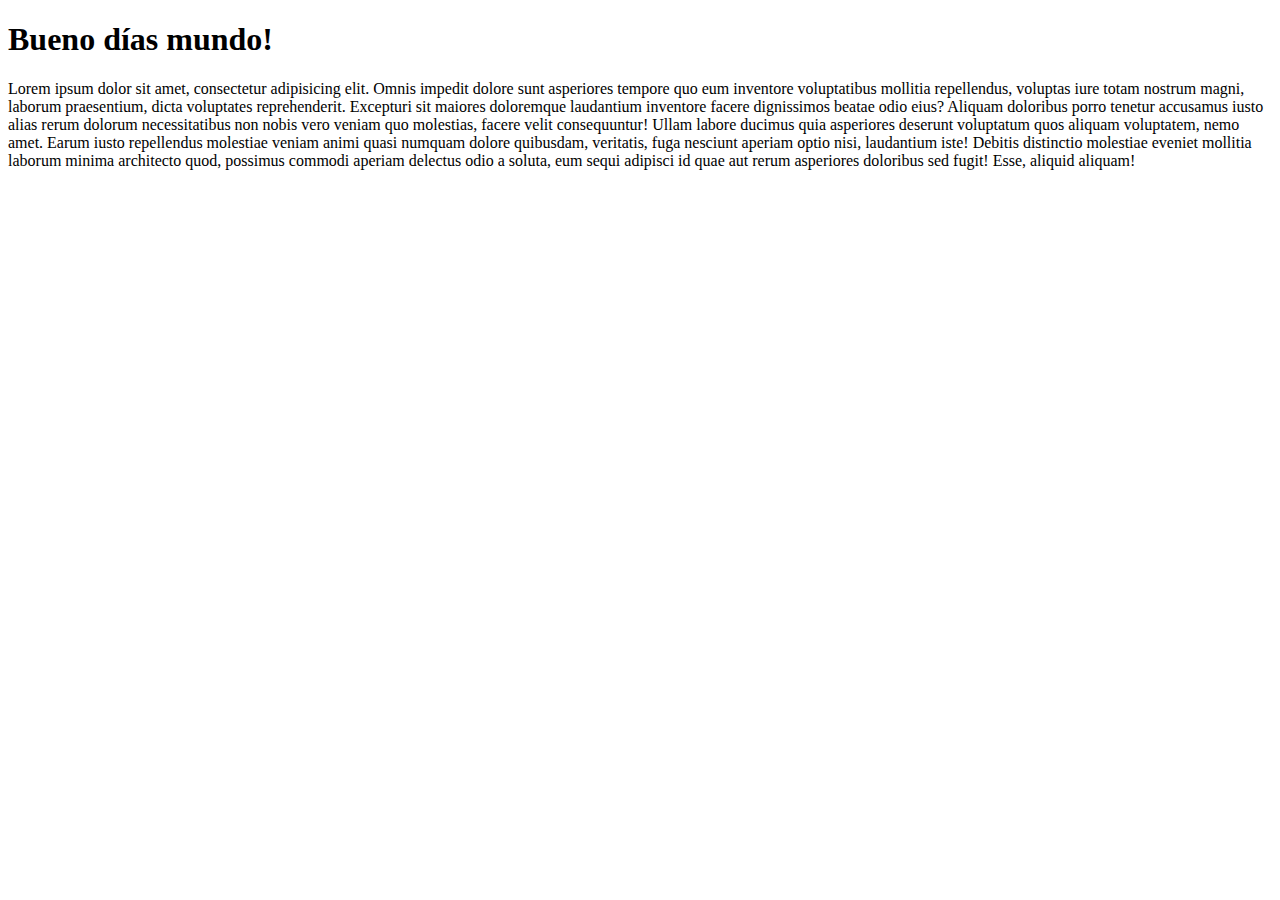
==== src/index.html @ 36889aa2 "Chages for Github pages" ====
<!DOCTYPE html>
<html lang="es">
<head>
    <meta charset="UTF-8">
    <meta name="viewport" content="width=device-width, initial-scale=1.0">
    <link rel="stylesheet" href="../css/style.css">
    <title>Test</title>
</head>
<body>
    <h1>Bueno días mundo!</h1>
<p>Lorem ipsum dolor sit amet, consectetur adipisicing elit. Omnis impedit dolore sunt asperiores tempore quo eum inventore voluptatibus mollitia repellendus, voluptas iure totam nostrum magni, laborum praesentium, dicta voluptates reprehenderit.
Excepturi sit maiores doloremque laudantium inventore facere dignissimos beatae odio eius? Aliquam doloribus porro tenetur accusamus iusto alias rerum dolorum necessitatibus non nobis vero veniam quo molestias, facere velit consequuntur!
Ullam labore ducimus quia asperiores deserunt voluptatum quos aliquam voluptatem, nemo amet. Earum iusto repellendus molestiae veniam animi quasi numquam dolore quibusdam, veritatis, fuga nesciunt aperiam optio nisi, laudantium iste!
Debitis distinctio molestiae eveniet mollitia laborum minima architecto quod, possimus commodi aperiam delectus odio a soluta, eum sequi adipisci id quae aut rerum asperiores doloribus sed fugit! Esse, aliquid aliquam!</p>
<script src="../scripts/main.js"></script>
</body>
</html>
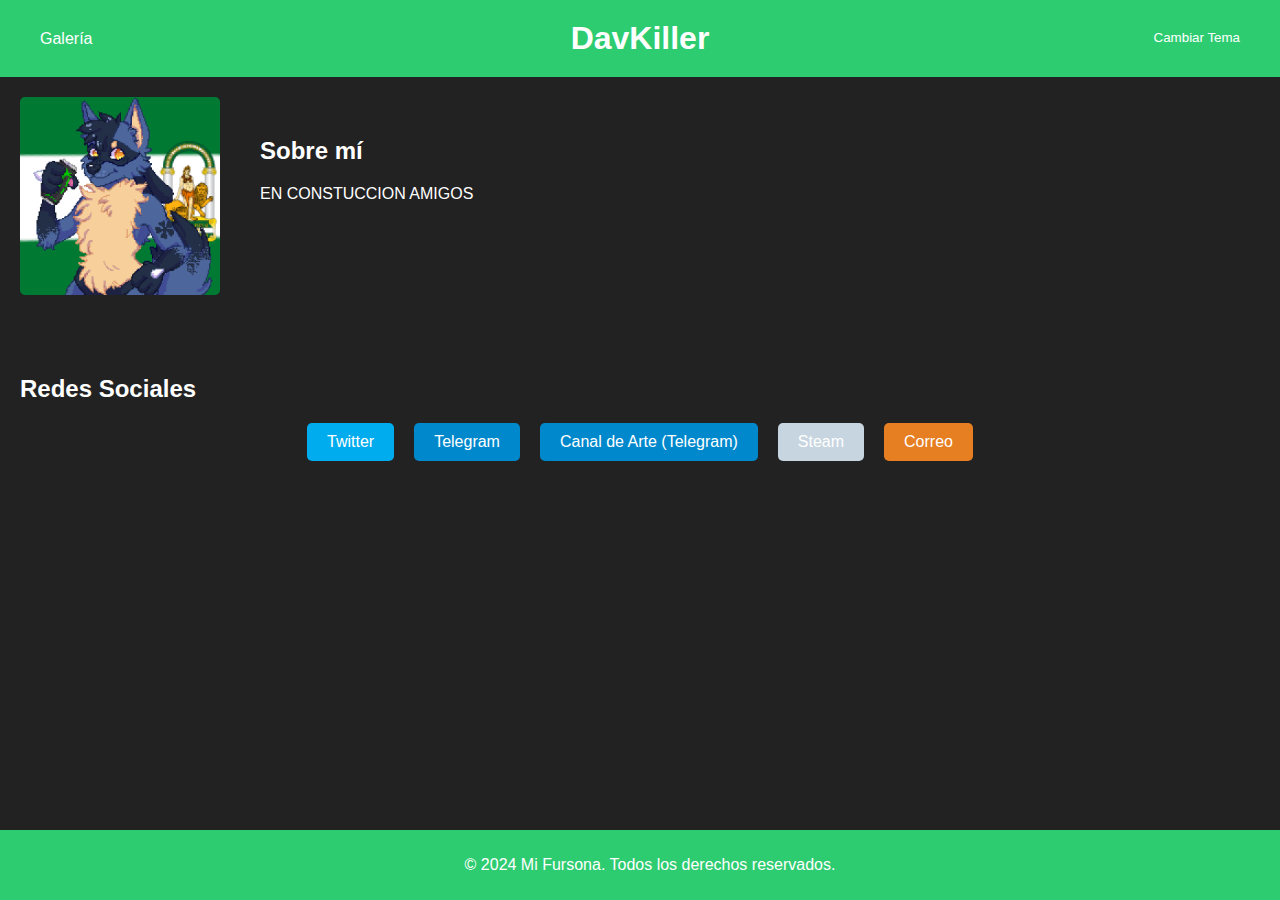
==== commit 3a8f3bf7: "Cambios primarios, estructura del HTML y de la galeria con varios ejemplos, tambien un estilo con bo" ====
--- a/src/index.html
+++ b/src/index.html
@@ -1,17 +1,46 @@
 <!DOCTYPE html>
 <html lang="es">
 <head>
-    <meta charset="UTF-8">
-    <meta name="viewport" content="width=device-width, initial-scale=1.0">
-    <link rel="stylesheet" href="../css/style.css">
-    <title>Test</title>
+  <meta charset="UTF-8">
+  <meta name="viewport" content="width=device-width, initial-scale=1.0">
+  <title>Dav The Lucario</title>
+  <link rel="stylesheet" href="./css/style.css">
 </head>
 <body>
-    <h1>Bueno días mundo!</h1>
-<p>Lorem ipsum dolor sit amet, consectetur adipisicing elit. Omnis impedit dolore sunt asperiores tempore quo eum inventore voluptatibus mollitia repellendus, voluptas iure totam nostrum magni, laborum praesentium, dicta voluptates reprehenderit.
-Excepturi sit maiores doloremque laudantium inventore facere dignissimos beatae odio eius? Aliquam doloribus porro tenetur accusamus iusto alias rerum dolorum necessitatibus non nobis vero veniam quo molestias, facere velit consequuntur!
-Ullam labore ducimus quia asperiores deserunt voluptatum quos aliquam voluptatem, nemo amet. Earum iusto repellendus molestiae veniam animi quasi numquam dolore quibusdam, veritatis, fuga nesciunt aperiam optio nisi, laudantium iste!
-Debitis distinctio molestiae eveniet mollitia laborum minima architecto quod, possimus commodi aperiam delectus odio a soluta, eum sequi adipisci id quae aut rerum asperiores doloribus sed fugit! Esse, aliquid aliquam!</p>
-<script src="../scripts/main.js"></script>
+  <header>
+    <h1>DavKiller</h1>
+    <nav>
+      <ul>
+        <li><a href="galeria.html">Galería</a></li>
+      </ul>
+    </nav>
+    <button id="theme-toggle" class="theme-toggle-button">Cambiar Tema</button>
+  </header>
+
+  <section id="profile-section">
+    <img id="profile-pic" src="./images/image.png" alt="Imagen de perfil">
+    <section id="about-me">
+      <h2>Sobre mí</h2>
+      <p>EN CONSTUCCION AMIGOS</p>
+    </section>
+  </section>
+
+  <section id="social-media">
+    <h2>Redes Sociales</h2>
+    <div class="social-buttons">
+      <a href="https://twitter.com/DavKillerAural" class="button1">Twitter</a>
+      <a href="https://t.me/DavKiller" class="button2">Telegram</a>
+      <a href="https://t.me/DavFurryArt" class="button2">Canal de Arte (Telegram)</a>
+      <a href="https://steamcommunity.com/id/DavKillerAural" class="button3">Steam</a>
+      <!-- <a href="#" class="button4">Discord</a> -->
+      <a href="mailto:admin@davkiller.com" class="button5">Correo</a>
+    </div>
+  </section>
+
+  <footer>
+    <p>&copy; 2024 Mi Fursona. Todos los derechos reservados.</p>
+  </footer>
+
+  <script src="./scripts/main.js"></script>
 </body>
 </html>
--- a/src/css/style.css
+++ b/src/css/style.css
@@ -0,0 +1,192 @@
+/* Estilos generales */
+body {
+  font-family: Arial, sans-serif;
+  margin: 0;
+  padding: 0;
+  background-color: #222; /* fondo oscuro */
+  color: #fff; /* texto claro */
+}
+
+header {
+  background-color: #2ecc71; /* verde neon */
+  color: #fff;
+  padding: 20px;
+  text-align: center;
+  position: relative;
+}
+
+header h1 {
+  margin: 0;
+  display: inline-block; /* Para permitir que el enlace se alinee a su lado */
+}
+
+#profile-section {
+  display: flex;
+  flex-wrap: wrap;
+}
+
+img#profile-pic {
+  width: 100%;
+  max-width: 200px;
+  height: auto;
+  border-radius: 5px;
+  margin-right: 20px;
+  margin-bottom: 20px;
+}
+
+section#about-me {
+  flex: 1;
+}
+
+section {
+  padding: 20px;
+}
+
+.social-buttons {
+  display: flex;
+  justify-content: center;
+  margin-top: 20px;
+}
+
+.social-buttons a {
+  display: inline-block;
+  color: #fff;
+  text-decoration: none;
+  padding: 10px 20px;
+  margin: 0 10px;
+  border-radius: 5px;
+}
+
+/* Cambiar colores de los botones */
+.button1 {
+  background-color: #00acee ; /* twitter */
+}
+
+.button2 {
+  background-color: #0088cc; /* telegram */
+}
+
+.button3 {
+  background-color: #c7d5e0; /* steam  */
+}
+
+.button4 {
+  background-color: #5865f2; /* discord */
+}
+
+.button5 {
+  background-color: #e67e22; /* naranja neon */
+}
+
+/* Estilos para el footer */
+footer {
+  background-color: #2ecc71; /* verde neon */
+  color: #fff;
+  text-align: center;
+  padding: 10px;
+  position: fixed;
+  bottom: 0;
+  width: 100%;
+}
+
+
+/* Estilos para el botón de cambio de tema */
+.theme-toggle-button {
+  position: absolute;
+  top: 20px;
+  right: 20px;
+  background-color: #2ecc71; /* verde neon */
+  color: #fff;
+  border: none;
+  border-radius: 5px;
+  padding: 10px 20px;
+  cursor: pointer;
+}
+
+.dark-theme {
+  background-color: #222; /* fondo oscuro */
+  color: #fff; /* texto claro */
+}
+
+.dark-theme .theme-toggle-button {
+  background-color: #2c3e50; /* azul oscuro */
+}
+
+
+/* Estilos para la galería de fotos */
+.gallery {
+  display: flex;
+  flex-wrap: wrap;
+  justify-content: space-between;
+}
+
+.gallery-image {
+  width: calc(33.33% - 10px); /* 33.33% para tres imágenes por fila y restamos el espacio de separación */
+  max-width: 300px;
+  height: auto;
+  margin-bottom: 20px;
+  overflow: hidden; /* Ocultar cualquier contenido que se desborde */
+  position: relative; /* Establecer la posición relativa para el contenedor */
+}
+
+.gallery-image img {
+  width: 100%;
+  height: auto;
+  object-fit: cover; /* Ajustar la imagen para cubrir el contenedor manteniendo su proporción */
+  object-position: center; /* Centrar la imagen dentro del contenedor */
+  transition: transform 0.3s ease;
+}
+
+.gallery-image:hover {
+  transform: scale(1.1);
+}
+
+/* Estilos para los enlaces de los artistas */
+.gallery-image a {
+  display: block;
+  text-align: center;
+  margin-top: 10px;
+  color: #2ecc71; /* verde neon */
+  text-decoration: none;
+  transition: color 0.3s ease;
+}
+
+.gallery-image a:hover {
+  color: #27ae60; /* verde más oscuro */
+}
+
+
+/* Estilos para el enlace de la galería */
+nav ul {
+  list-style: none;
+  padding: 0;
+  margin: 0;
+}
+
+nav ul li {
+  display: inline;
+  margin-right: 20px;
+}
+
+nav ul li:last-child {
+  margin-right: 0;
+}
+
+nav ul li a {
+  text-decoration: none;
+  color: #fff;
+  background-color: #2ecc71; /* verde neon */
+  padding: 10px 20px;
+  border-radius: 5px;
+  transition: background-color 0.3s ease;
+}
+
+nav ul li a:hover {
+  background-color: #27ae60; /* verde más oscuro */
+}
+nav {
+  position: absolute;
+  left: 20px;
+  top: 50%;
+  transform: translateY(-50%);
+}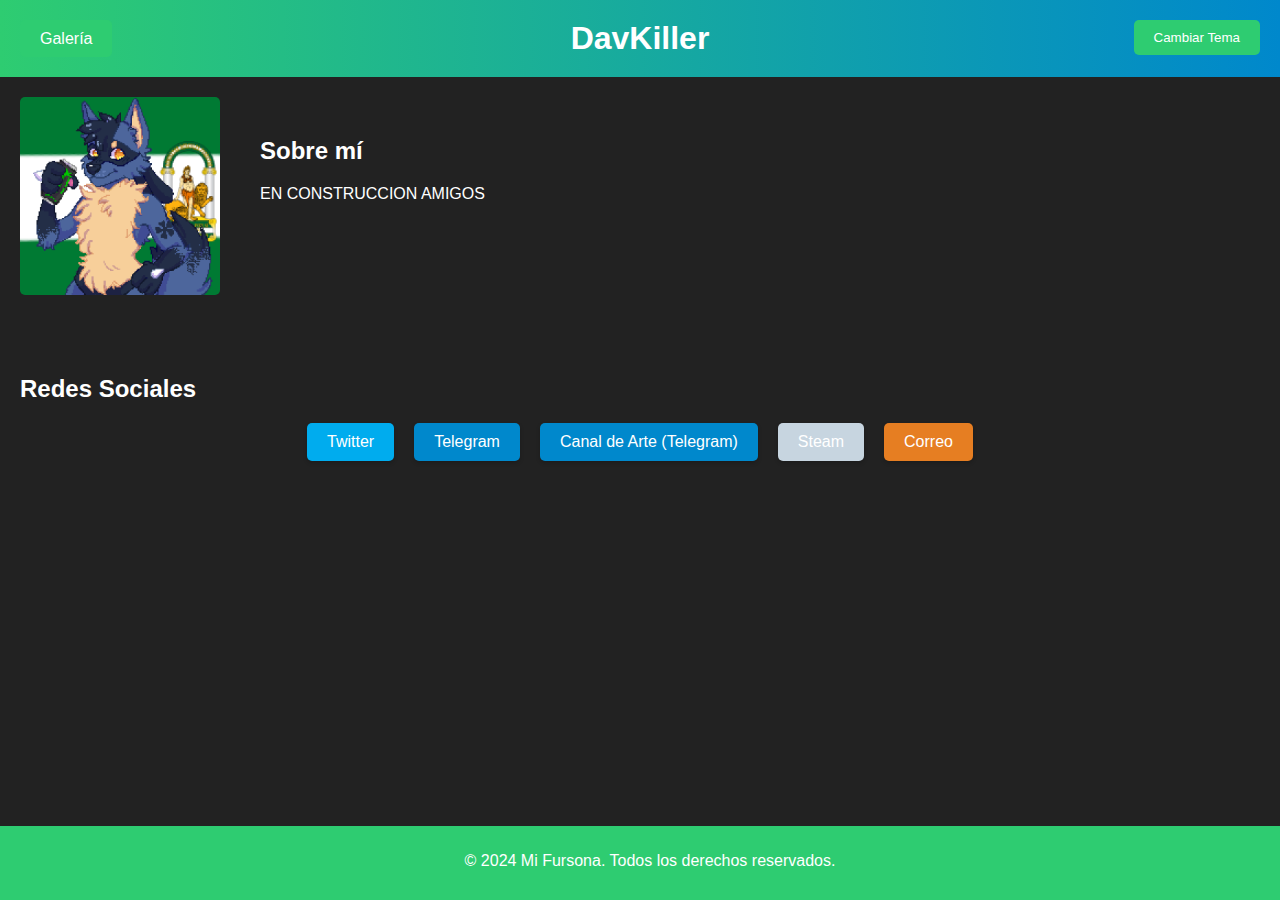
==== commit fd5bc719: "Update index.html" ====
--- a/src/index.html
+++ b/src/index.html
@@ -21,7 +21,7 @@
     <img id="profile-pic" src="./images/image.png" alt="Imagen de perfil">
     <section id="about-me">
       <h2>Sobre mí</h2>
-      <p>EN CONSTUCCION AMIGOS</p>
+      <p>EN CONSTRUCCION AMIGOS</p>
     </section>
   </section>
 
--- a/src/css/style.css
+++ b/src/css/style.css
@@ -104,8 +104,8 @@
 }
 
 .dark-theme {
-  background-color: #222; /* fondo oscuro */
-  color: #fff; /* texto claro */
+  background-color: #fff; /* fondo oscuro */
+  color: #222; /* texto claro */
 }
 
 .dark-theme .theme-toggle-button {
@@ -189,4 +189,123 @@
   left: 20px;
   top: 50%;
   transform: translateY(-50%);
-}+}
+
+header {
+  background: linear-gradient(to right, #2ecc71, #0088cc); /* Green to blue gradient */
+}
+
+body {
+  font-family: 'Open Sans', sans-serif; /* Use a more modern font */
+}
+
+.button1, .button2, .button3, .button4, .button5 {
+  border-radius: 10px; /* Round the corners of the buttons */
+}
+
+.gallery-image {
+  border-radius: 5px; /* Round the corners of the gallery images */
+}
+
+.button1, .button2, .button3, .button4, .button5 {
+  box-shadow: 0 2px 4px rgba(0, 0, 0, 0.2); /* Add a shadow to the buttons */
+}
+
+.gallery-image {
+  box-shadow: 0 2px 4px rgba(0, 0, 0, 0.2); /* Add a shadow to the gallery images */
+}
+
+a {
+  color: #0088cc; /* Change the color of all links to blue */
+}
+
+a:hover {
+  color: #2ecc71; /* Change the color of links on hover to green */
+}
+
+.button1, .button2, .button3, .button4, .button5 {
+  transition: all 0.3s ease-in-out; /* Add a smooth transition to the buttons */
+}
+
+
+.button1, .button2, .button3, .button4, .button5 {
+  transition: all 0.3s ease-in-out; /* Add a smooth transition to the buttons */
+}
+
+
+.button1, .button2, .button3, .button4, .button5 {
+  transition: all 0.3s ease-in-out;
+}
+
+header {
+  background: linear-gradient(to right, #2ecc71, #0088cc);
+}
+
+h1, h2, h3, h4, h5, h6 {
+  font-family: 'Raleway', sans-serif;
+}
+
+p {
+  margin-bottom: 20px;
+}
+
+/* Styles specific to galeria.html */
+
+#photo-gallery {
+  display: flex;
+  flex-wrap: wrap;
+  justify-content: center;
+  gap: 20px;
+  padding: 20px;
+}
+
+.gallery-image {
+  width: 200px;
+  height: 200px;
+  overflow: hidden;
+}
+
+.gallery-image img {
+  width: 100%;
+  height: 100%;
+  object-fit: cover;
+}
+
+.gallery-image a {
+  display: block;
+  text-align: center;
+  padding: 5px;
+  color: #fff;
+  background-color: #2ecc71; /* Green */
+  border-radius: 5px;
+  transition: background-color 0.3s ease;
+}
+
+.gallery-image a:hover {
+  background-color: #27ae60; /* Darker green */
+}
+
+css
+.new-class-name.enlarged {
+  position: fixed;
+  top: 0;
+  left: 0;
+  width: 100%;
+  height: 100%;
+  background-color: rgba(0, 0, 0, 0.8); /* Black background with 80% opacity */
+  z-index: 999; /* Ensure the enlarged image appears above other elements */
+}
+
+.new-class-name.enlarged img {
+  max-width: 80%;
+  max-height: 80%;
+  margin: auto;
+  display: block;
+}
+css
+.lightbox {
+  position: fixed;
+  top: 0;
+  left: 0;
+  width: 100%;
+}
